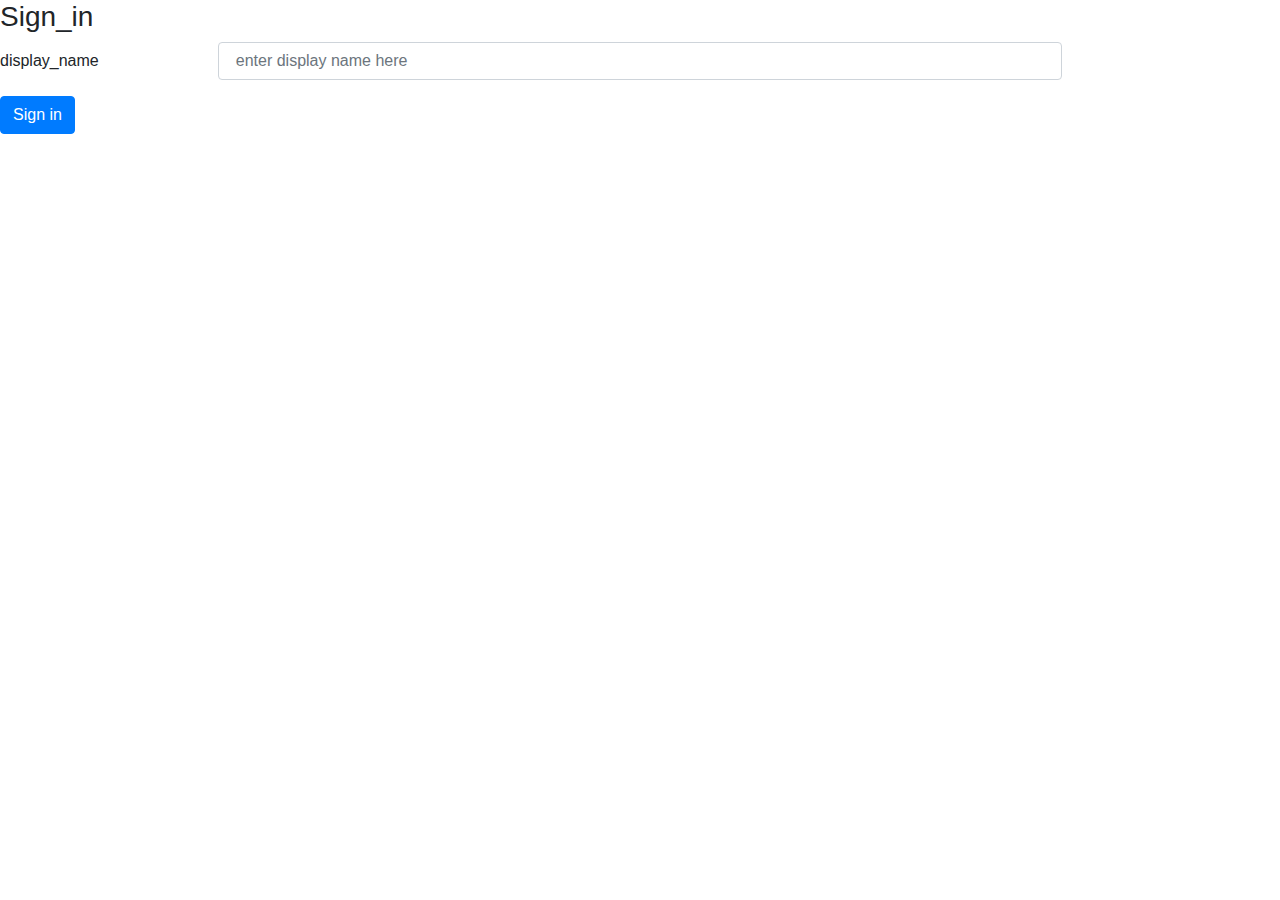
==== templates/index.html @ 9d0e033f "You seem to have your session with display_name working" ====
<!DOCTYPE html>
<html lang="en">
<head>
    <meta charset="UTF-8">
    <meta name="viewport" content="width=device-width, initial-scale=1.0">
    <meta http-equiv="X-UA-Compatible" content="ie=edge">

    <!-- added bootstrap cdn -->
    <link rel="stylesheet" href="https://stackpath.bootstrapcdn.com/bootstrap/4.3.1/css/bootstrap.min.css" integrity="sha384-ggOyR0iXCbMQv3Xipma34MD+dH/1fQ784/j6cY/iJTQUOhcWr7x9JvoRxT2MZw1T" crossorigin="anonymous"> 

<!-- My css file -->
    <link rel="stylesheet" type="text/css" href="../static/my_books.css">


    <title>Sign_in</title>
</head>
<body>

     <h3 id="sign_in"> Sign_in </h3>
        <div id="sign_in_form">  
            <form action="login" method="post">
                <div class="form-group row">
                    <label for="inputUserName" class="col-sm-2 col-form-label">display_name</label>
                    <div class="col-sm-8">
                    <input type="text" class="form-control" id="display_name" name="name" placeholder=" enter display name here">
                    </div>
                </div>
                <div class="form-group row">
                    <div class="col-sm-10">
                    <button type="submit" class="btn btn-primary">Sign in</button>
                    </div>
                </div>
            </form>
        </div>

          <!-- Add the following scripts for bootstrap - Some of bootstraps components require
          JavaScript to function -->
             <script src="https://code.jquery.com/jquery-3.3.1.slim.min.js" integrity="sha384-q8i/X+965DzO0rT7abK41JStQIAqVgRVzpbzo5smXKp4YfRvH+8abtTE1Pi6jizo" crossorigin="anonymous"></script>
             <script src="https://cdnjs.cloudflare.com/ajax/libs/popper.js/1.14.7/umd/popper.min.js" integrity="sha384-UO2eT0CpHqdSJQ6hJty5KVphtPhzWj9WO1clHTMGa3JDZwrnQq4sF86dIHNDz0W1" crossorigin="anonymous"></script>
             <script src="https://stackpath.bootstrapcdn.com/bootstrap/4.3.1/js/bootstrap.min.js" integrity="sha384-JjSmVgyd0p3pXB1rRibZUAYoIIy6OrQ6VrjIEaFf/nJGzIxFDsf4x0xIM+B07jRM" crossorigin="anonymous"></script>

 </body>
</html>
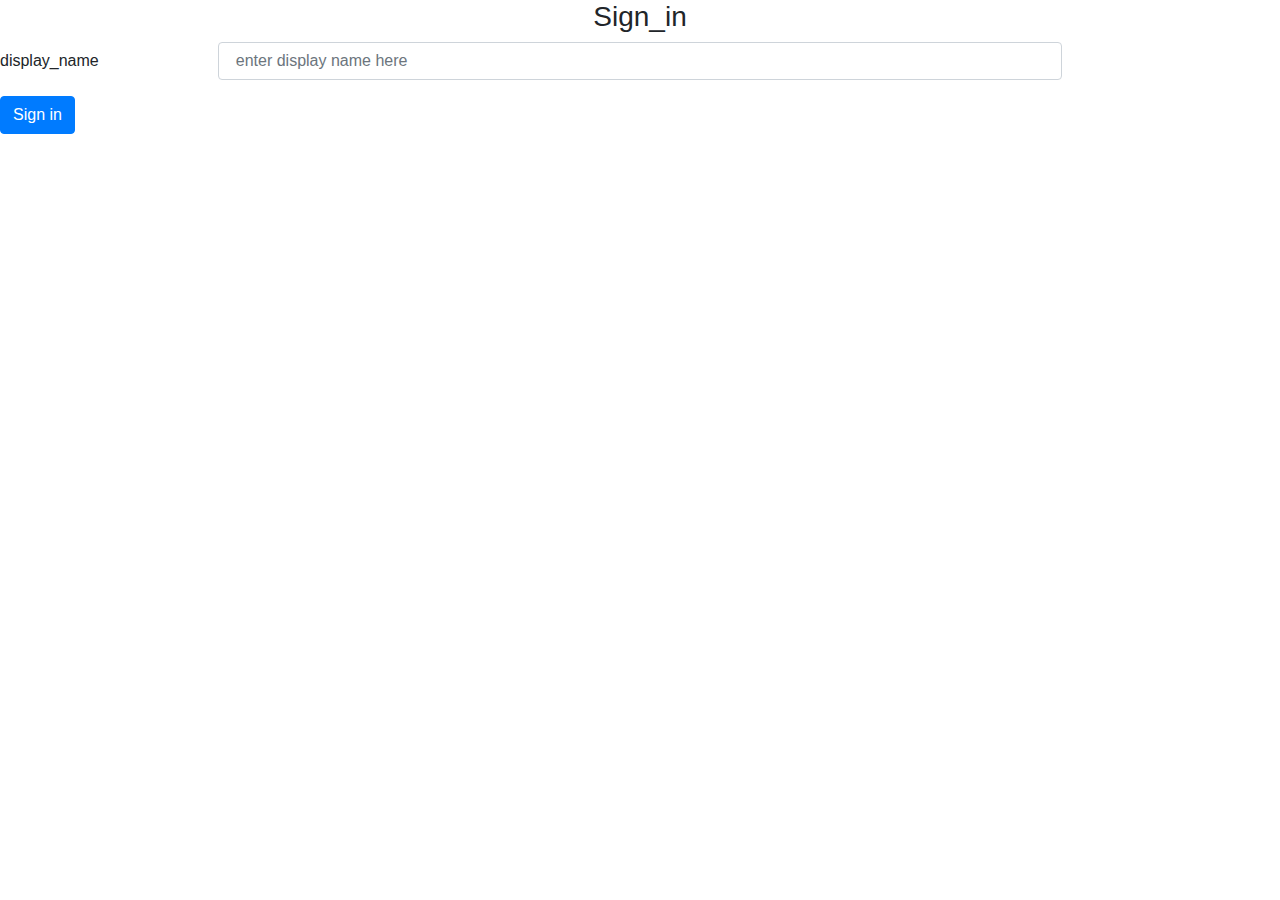
==== commit 95b86d51: "commit after getting sass running" ====
--- a/templates/index.html
+++ b/templates/index.html
@@ -9,7 +9,7 @@
     <link rel="stylesheet" href="https://stackpath.bootstrapcdn.com/bootstrap/4.3.1/css/bootstrap.min.css" integrity="sha384-ggOyR0iXCbMQv3Xipma34MD+dH/1fQ784/j6cY/iJTQUOhcWr7x9JvoRxT2MZw1T" crossorigin="anonymous"> 
 
 <!-- My css file -->
-    <link rel="stylesheet" type="text/css" href="../static/my_books.css">
+<link rel="stylesheet" type="text/css" href="../static/flack.css">
 
 
     <title>Sign_in</title>
--- a/static/flack.css
+++ b/static/flack.css
@@ -0,0 +1,28 @@
+/*Sean Chapin "project2" implementation */
+/* SASS Inheritance implementation*/
+#home {
+  margin-top: 10px;
+  margin: auto;
+  background-repeat: no-repeat;
+  background-origin: content-box;
+  background-position: center top;
+  background-color: white;
+  font-family: 'Times New Roman', Times, serif;
+  color: #000000; }
+
+/* Home page background picture and formatting info */
+.navbar-nav {
+  font-weight: bold;
+  padding-top: 40px;
+  padding-left: 20px;
+  font-size: 150%; }
+
+h1 {
+  font-size: 450%;
+  color: green;
+  text-align: center; }
+
+h3 {
+  text-align: center; }
+
+/*# sourceMappingURL=flack.css.map */
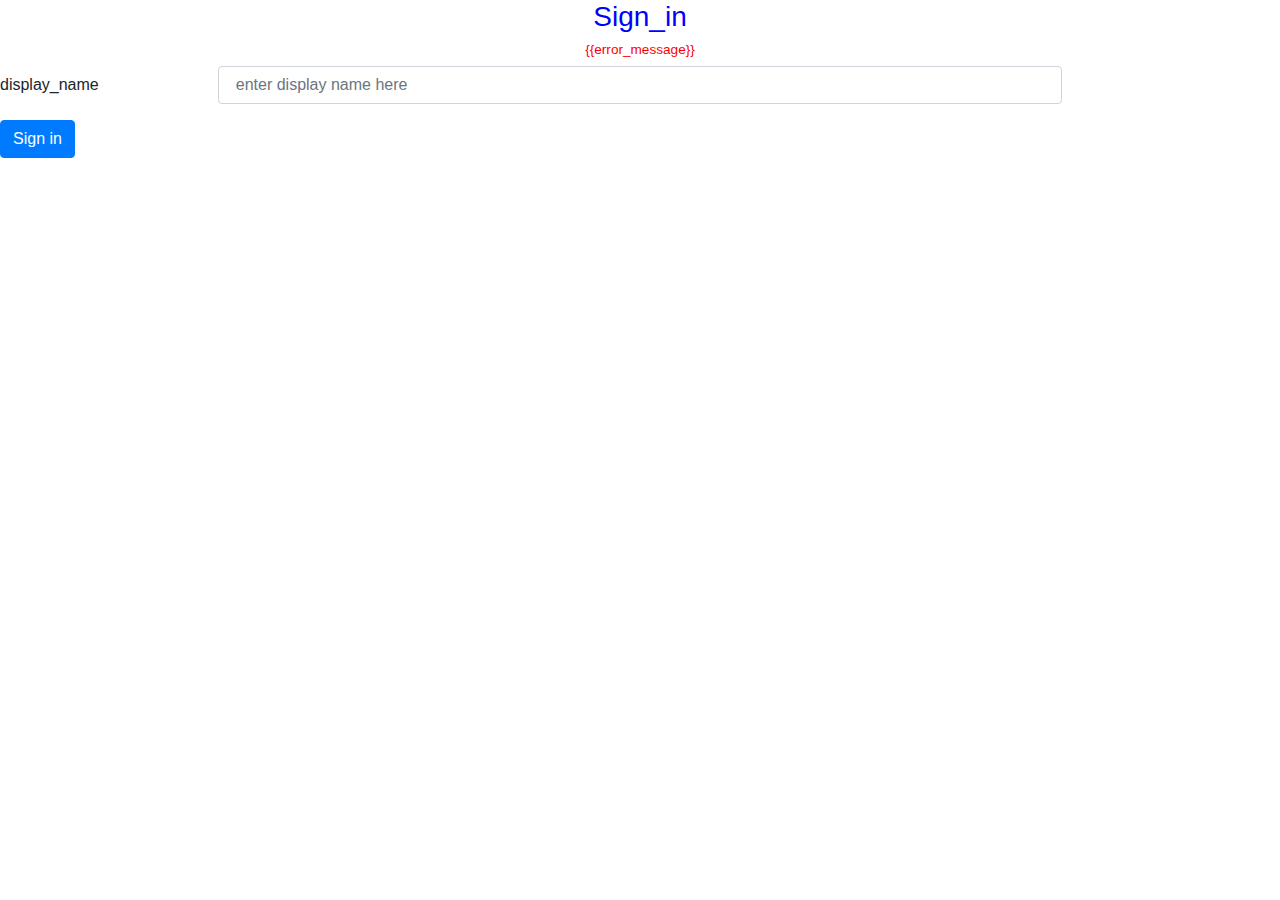
==== commit 210bb814: "Added error_message if 'saved' display name is entered incorrectly" ====
--- a/templates/index.html
+++ b/templates/index.html
@@ -5,19 +5,21 @@
     <meta name="viewport" content="width=device-width, initial-scale=1.0">
     <meta http-equiv="X-UA-Compatible" content="ie=edge">
 
-    <!-- added bootstrap cdn -->
-    <link rel="stylesheet" href="https://stackpath.bootstrapcdn.com/bootstrap/4.3.1/css/bootstrap.min.css" integrity="sha384-ggOyR0iXCbMQv3Xipma34MD+dH/1fQ784/j6cY/iJTQUOhcWr7x9JvoRxT2MZw1T" crossorigin="anonymous"> 
+    <!-- added bootstrap cdn -->                                                                            
+    <link rel="stylesheet" href="https://stackpath.bootstrapcdn.com/bootstrap/4.3.1/css/bootstrap.min.css" \
+  integrity="sha384-ggOyR0iXCbMQv3Xipma34MD+dH/1fQ784/j6cY/iJTQUOhcWr7x9JvoRxT2MZw1T" crossorigin="anonymous"> 
+    <!-- <link rel="stylesheet" href="https://stackpath.bootstrapcdn.com/bootstrap/4.3.1/css/bootstrap.min.css" integrity="sha384-ggOyR0iXCbMQv3Xipma34MD+dH/1fQ784/j6cY/iJTQUOhcWr7x9JvoRxT2MZw1T" crossorigin="anonymous">  -->
 
-<!-- My css file -->
-<link rel="stylesheet" type="text/css" href="../static/flack.css">
+    <!-- My css file -->
+    <link rel="stylesheet" type="text/css" href = "../static/flack.css">
+            <title>My Website!</title>
 
-
-    <title>Sign_in</title>
 </head>
 <body>
 
      <h3 id="sign_in"> Sign_in </h3>
         <div id="sign_in_form">  
+            <h5> {{error_message}} </h5>
             <form action="login" method="post">
                 <div class="form-group row">
                     <label for="inputUserName" class="col-sm-2 col-form-label">display_name</label>
--- a/static/flack.css
+++ b/static/flack.css
@@ -23,6 +23,12 @@
   text-align: center; }
 
 h3 {
-  text-align: center; }
+  text-align: center;
+  color: blue; }
+
+h5 {
+  font-size: 85%;
+  text-align: center;
+  color: red; }
 
 /*# sourceMappingURL=flack.css.map */
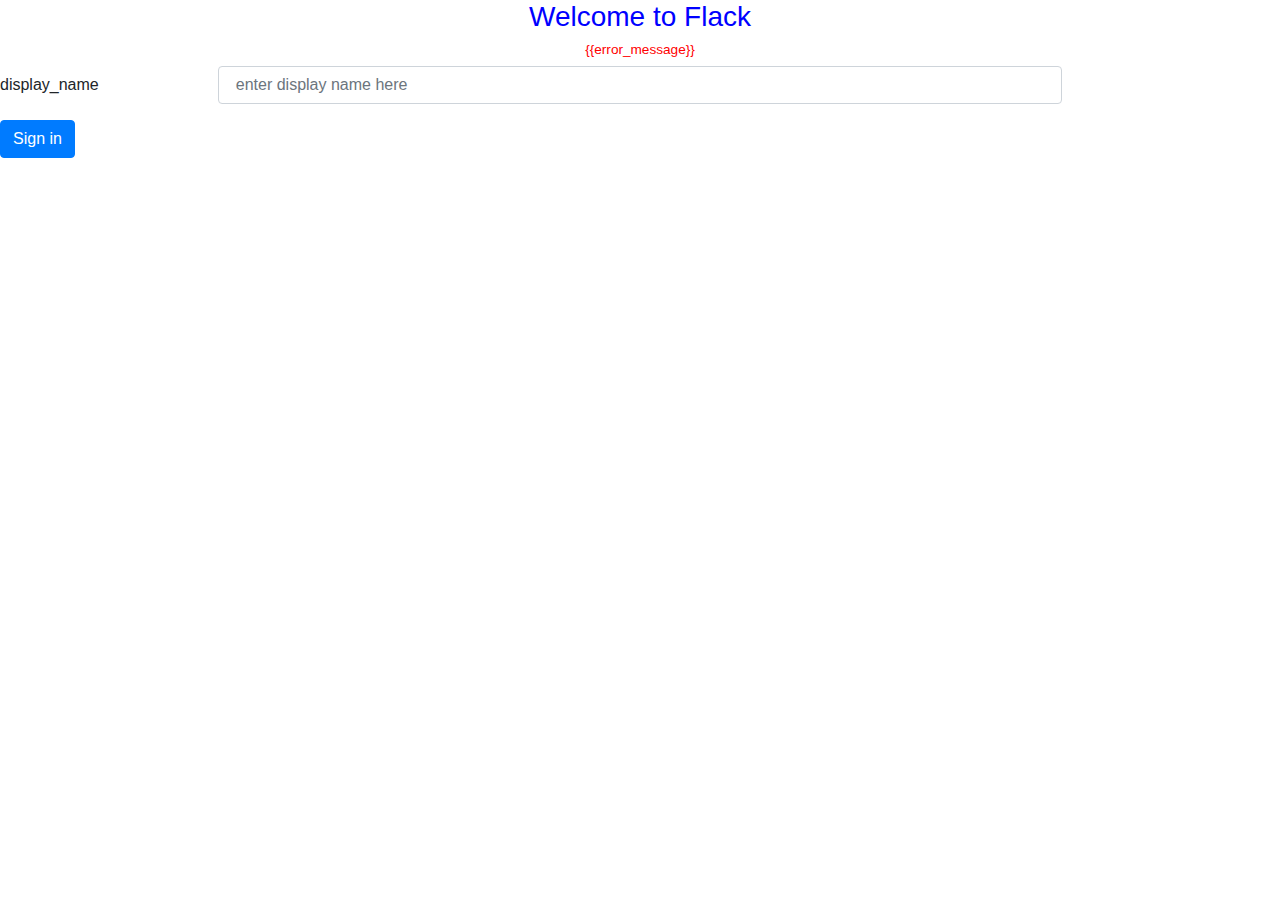
==== commit 7fc48c93: "Commit prior to branching to implement new functionality - channel creation and channel list" ====
--- a/templates/index.html
+++ b/templates/index.html
@@ -12,12 +12,12 @@
 
     <!-- My css file -->
     <link rel="stylesheet" type="text/css" href = "../static/flack.css">
-            <title>My Website!</title>
+            <title>Flack</title>
 
 </head>
 <body>
 
-     <h3 id="sign_in"> Sign_in </h3>
+     <h3 id="sign_in"> Welcome to Flack </h3>
         <div id="sign_in_form">  
             <h5> {{error_message}} </h5>
             <form action="login" method="post">
--- a/static/flack.css
+++ b/static/flack.css
@@ -22,6 +22,15 @@
   color: green;
   text-align: center; }
 
+#page_title {
+  font-size: 450%;
+  color: blue;
+  text-align: center; }
+
+#welcome_message {
+  text-align: center;
+  color: goldenrod; }
+
 h3 {
   text-align: center;
   color: blue; }
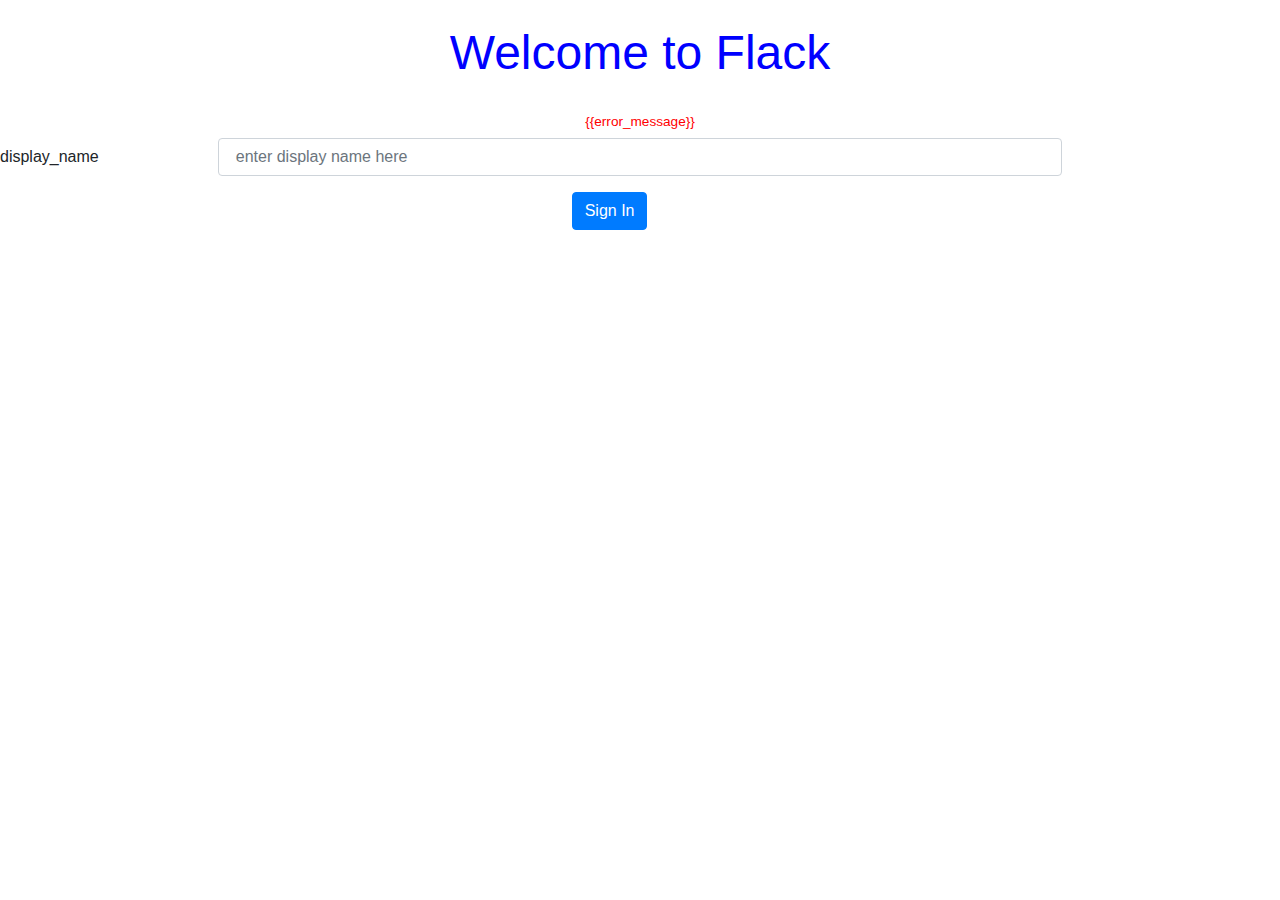
==== commit c478ef9d: "Used bootstrap grid to format several pages" ====
--- a/templates/index.html
+++ b/templates/index.html
@@ -16,8 +16,21 @@
 
 </head>
 <body>
+    <br>
+        <div "container">
+            <div class = "row">
+                <div class = "col-sm">
+                </div>
+                <div class = "col-5">
+                    <h2 id="page_title"> Welcome to Flack </h2>
+                </div>
+                <div class = "col-sm">
+                </div>
+            </div>
+        </div>      
 
-     <h3 id="sign_in"> Welcome to Flack </h3>
+     <br>
+
         <div id="sign_in_form">  
             <h5> {{error_message}} </h5>
             <form action="login" method="post">
@@ -27,9 +40,15 @@
                     <input type="text" class="form-control" id="display_name" name="name" placeholder=" enter display name here">
                     </div>
                 </div>
-                <div class="form-group row">
-                    <div class="col-sm-10">
-                    <button type="submit" class="btn btn-primary">Sign in</button>
+                <div "container">
+                    <div class="row">
+                        <div class = "col-sm">
+                        </div>
+                        <div id = "login_in" class="col-4">
+                            <button type="submit" class="btn btn-primary">Sign In</button>
+                        </div>
+                        <div class = "col-sm">
+                        </div>
                     </div>
                 </div>
             </form>
--- a/static/flack.css
+++ b/static/flack.css
@@ -22,8 +22,25 @@
   color: green;
   text-align: center; }
 
+h2 {
+  text-align: center;
+  color: turquoise; }
+
+h3 {
+  text-align: center;
+  color: blue; }
+
+h4 {
+  text-align: center;
+  color: goldenrod; }
+
+h5 {
+  font-size: 85%;
+  text-align: center;
+  color: red; }
+
 #page_title {
-  font-size: 450%;
+  font-size: 300%;
   color: blue;
   text-align: center; }
 
@@ -31,13 +48,20 @@
   text-align: center;
   color: goldenrod; }
 
-h3 {
-  text-align: center;
-  color: blue; }
+#channel_list {
+  font-size: 150%;
+  margin: auto; }
 
-h5 {
-  font-size: 85%;
-  text-align: center;
-  color: red; }
+#create_new_channel {
+  margin: auto;
+  padding-left: 70px; }
+
+#login_in {
+  margin: auto;
+  padding-left: 150px; }
+
+#create_new_channel_button {
+  margin: auto;
+  padding-left: 75px; }
 
 /*# sourceMappingURL=flack.css.map */
